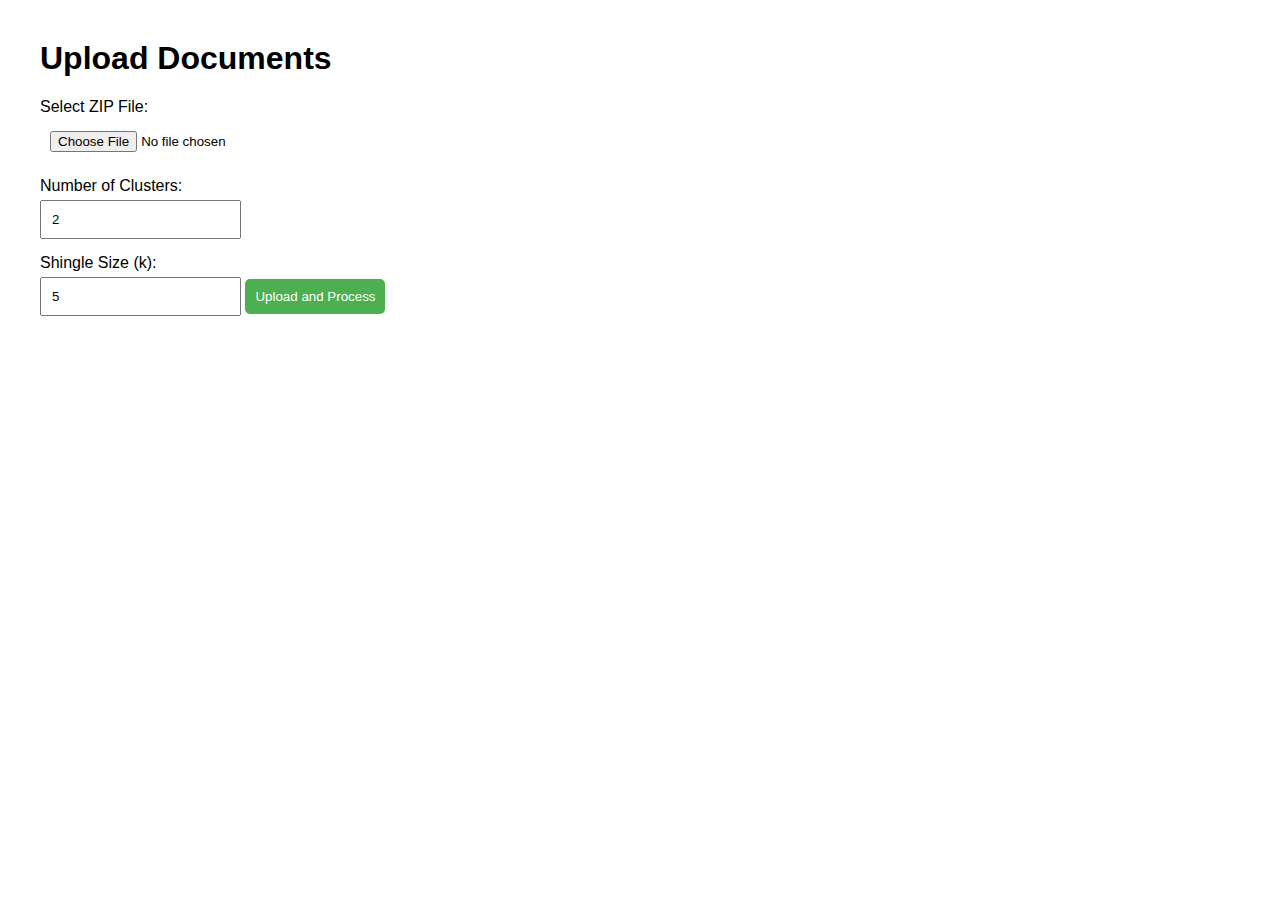
==== templates/index.html @ 91918f01 "Create index.html" ====
<!DOCTYPE html>
<html lang="en">
<head>
    <meta charset="UTF-8">
    <meta name="viewport" content="width=device-width, initial-scale=1.0">
    <title>Document Clustering Tool</title>
    <style>
        body { font-family: Arial, sans-serif; margin: 40px; }
        form { margin-top: 20px; }
        label { display: block; margin: 15px 0 5px; }
        input, button { padding: 10px; }
        button { cursor: pointer; background-color: #4CAF50; color: white; border: none; border-radius: 5px; }
        button:hover { background-color: #45a049; }
    </style>
</head>
<body>
    <h1>Upload Documents</h1>
    <form action="/upload" method="post" enctype="multipart/form-data">
        <label for="zipFile">Select ZIP File:</label>
        <input type="file" id="zipFile" name="zipFile" accept=".zip" required>

        <label for="numClusters">Number of Clusters:</label>
        <input type="number" id="numClusters" name="numClusters" min="1" value="2" required>

        <label for="shingleSize">Shingle Size (k):</label>
        <input type="number" id="shingleSize" name="shingleSize" min="1" value="5" required>

        <button type="submit">Upload and Process</button>
    </form>
</body>
</html>
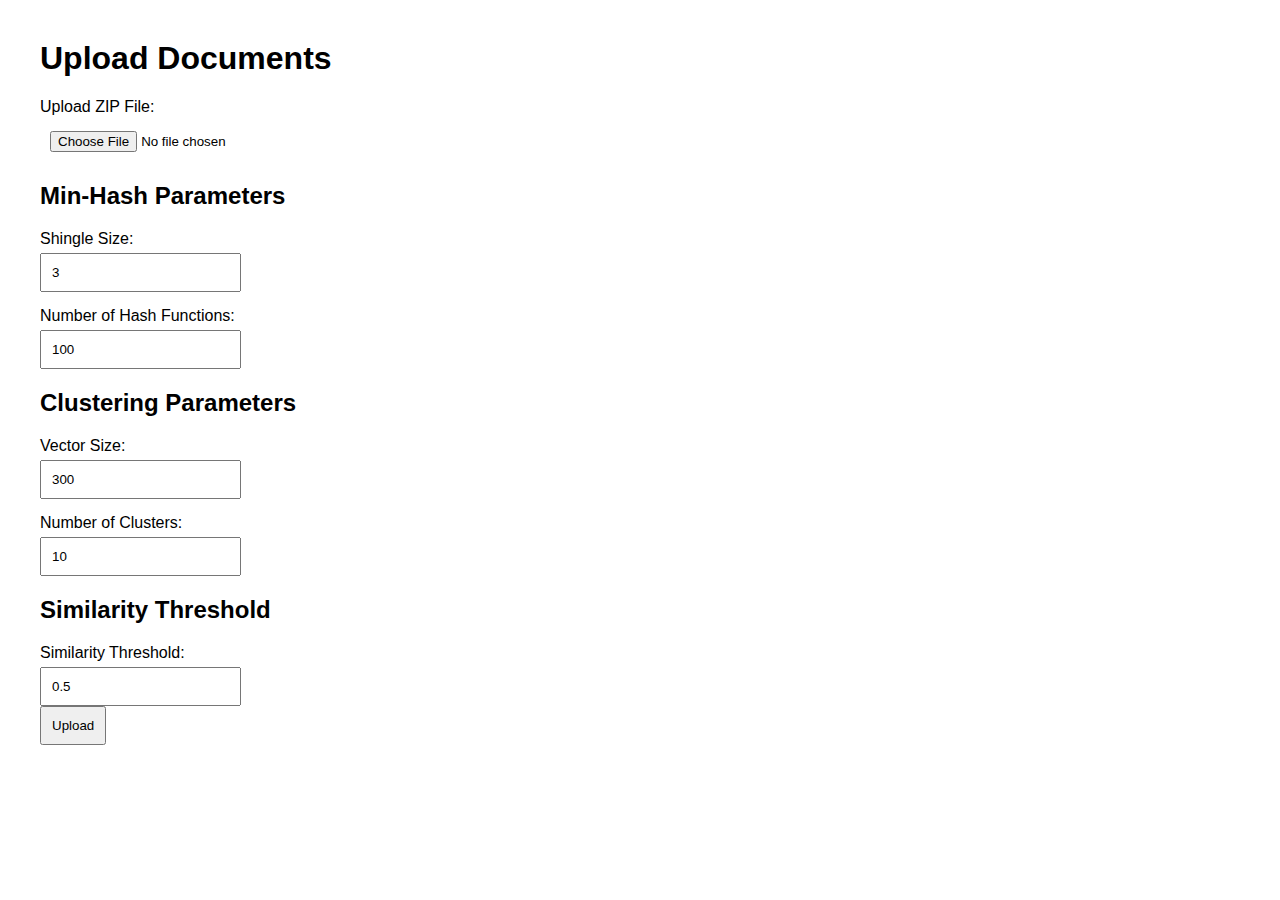
==== commit 2b1d16d5: "User input for parameters and better results page" ====
--- a/templates/index.html
+++ b/templates/index.html
@@ -3,7 +3,7 @@
 <head>
     <meta charset="UTF-8">
     <meta name="viewport" content="width=device-width, initial-scale=1.0">
-    <title>Document Clustering Tool</title>
+    <title>Lexiacal Proximity</title>
     <style>
         body { font-family: Arial, sans-serif; margin: 40px; }
         form { margin-top: 20px; }
@@ -16,16 +16,34 @@
 <body>
     <h1>Upload Documents</h1>
     <form action="/upload" method="post" enctype="multipart/form-data">
-        <label for="zipFile">Select ZIP File:</label>
-        <input type="file" id="zipFile" name="zipFile" accept=".zip" required>
+        <label for="zipFile">Upload ZIP File:</label>
+        <input type="file" name="zipFile" id="zipFile" accept=".zip" required>
 
-        <label for="numClusters">Number of Clusters:</label>
-        <input type="number" id="numClusters" name="numClusters" min="1" value="2" required>
+        <div class="section">
+            <h2>Min-Hash Parameters</h2>
+            <label for="shingleSize">Shingle Size:</label>
+            <input type="number" name="shingleSize" id="shingleSize" value="3" required>
 
-        <label for="shingleSize">Shingle Size (k):</label>
-        <input type="number" id="shingleSize" name="shingleSize" min="1" value="5" required>
+            <label for="numHashes">Number of Hash Functions:</label>
+            <input type="number" name="numHashes" id="numHashes" value="100" required>
+        </div>
 
-        <button type="submit">Upload and Process</button>
+        <div class="section">
+            <h2>Clustering Parameters</h2>
+            <label for="vectorSize">Vector Size:</label>
+            <input type="number" name="vectorSize" id="vectorSize" value="300" required>
+
+            <label for="numClusters">Number of Clusters:</label>
+            <input type="number" name="numClusters" id="numClusters" value="10" required>
+        </div>
+
+        <div class="section">
+            <h2>Similarity Threshold</h2>
+            <label for="similarityThreshold">Similarity Threshold:</label>
+            <input type="number" step="0.01" name="similarityThreshold" id="similarityThreshold" value="0.5" required>
+        </div>
+
+        <input type="submit" value="Upload">
     </form>
 </body>
-</html>
+</html>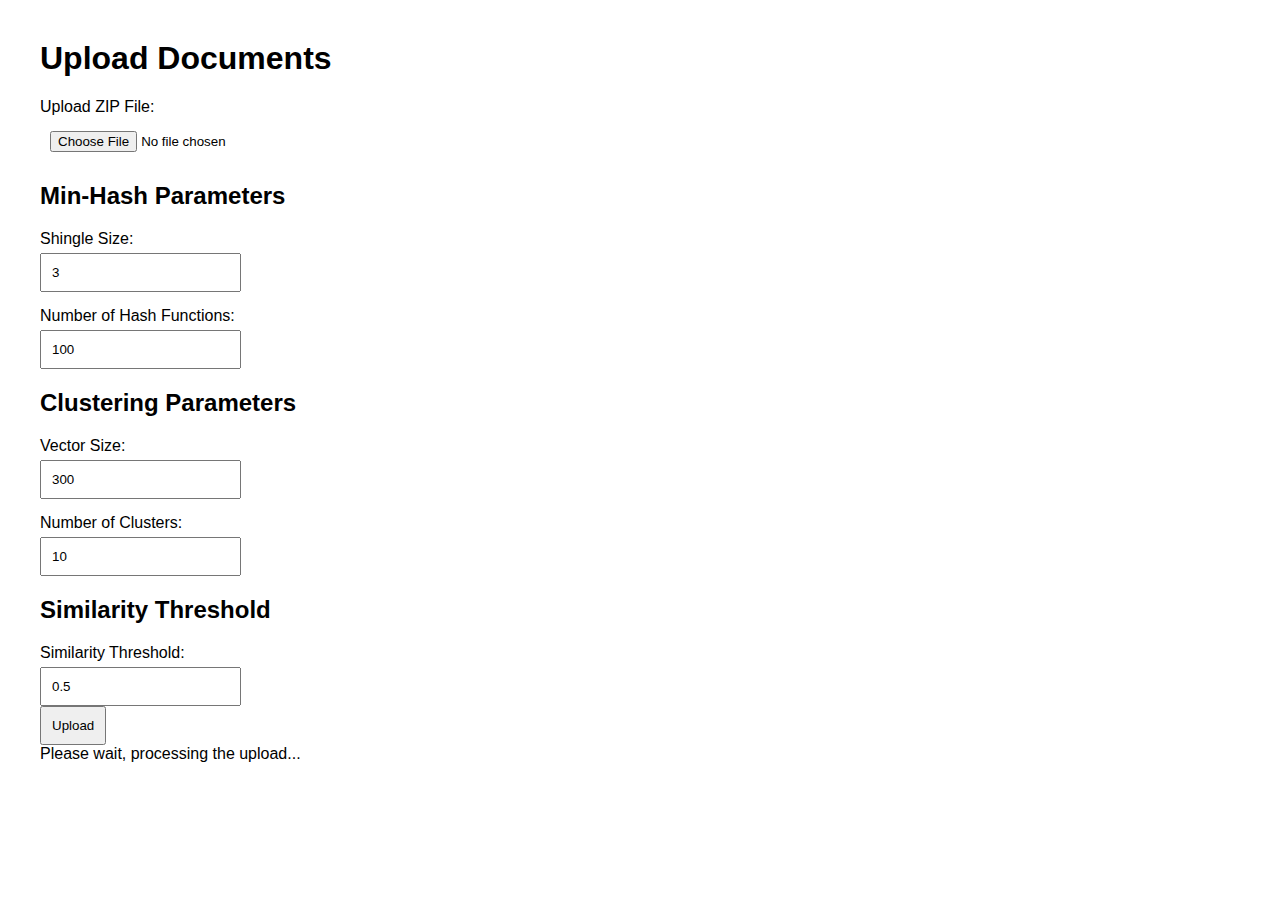
==== commit 5ef5c22d: "Added find_similar() to interface. Shows similar documents for a selected doc" ====
--- a/templates/index.html
+++ b/templates/index.html
@@ -45,5 +45,11 @@
 
         <input type="submit" value="Upload">
     </form>
+    <div id="pleaseWaitMessage" class="please-wait">Please wait, processing the upload...</div>
+    <script>
+        document.getElementById('uploadForm').addEventListener('submit', function() {
+            document.getElementById('pleaseWaitMessage').style.display = 'block';
+        });
+    </script>
 </body>
 </html>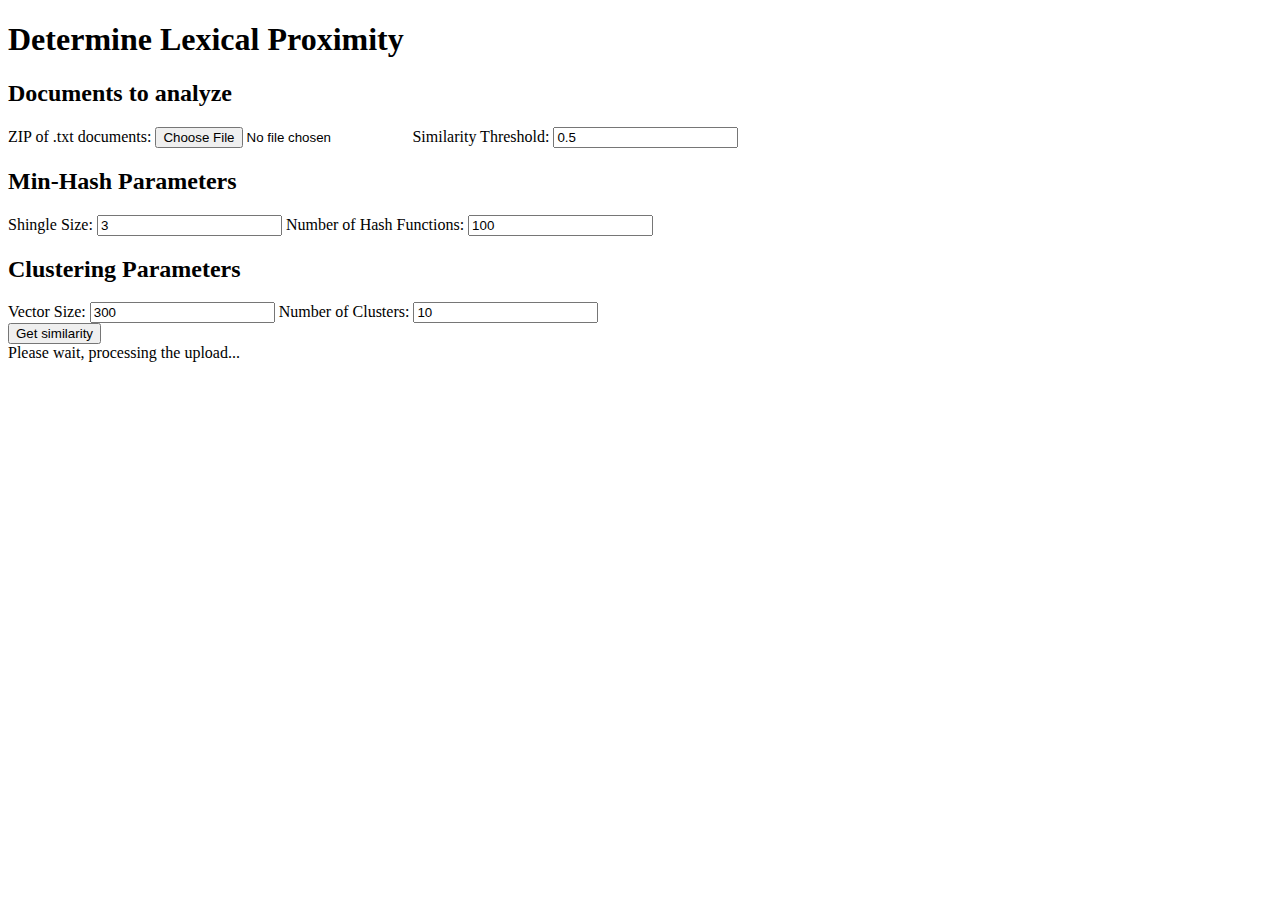
==== commit 8625603e: "Finished User Interface, fixrd issues with tabs" ====
--- a/templates/index.html
+++ b/templates/index.html
@@ -4,46 +4,39 @@
     <meta charset="UTF-8">
     <meta name="viewport" content="width=device-width, initial-scale=1.0">
     <title>Lexiacal Proximity</title>
-    <style>
-        body { font-family: Arial, sans-serif; margin: 40px; }
-        form { margin-top: 20px; }
-        label { display: block; margin: 15px 0 5px; }
-        input, button { padding: 10px; }
-        button { cursor: pointer; background-color: #4CAF50; color: white; border: none; border-radius: 5px; }
-        button:hover { background-color: #45a049; }
-    </style>
+    <link rel="stylesheet" href="{{ url_for('static', filename='style.css') }}">
 </head>
-<body>
-    <h1>Upload Documents</h1>
-    <form action="/upload" method="post" enctype="multipart/form-data">
-        <label for="zipFile">Upload ZIP File:</label>
-        <input type="file" name="zipFile" id="zipFile" accept=".zip" required>
+<body class="first">
+    <h1 class="main-title">Determine Lexical Proximity</h1>
+    <form id="uploadForm" class="upload-form" action="/upload" method="post" enctype="multipart/form-data">
+        
+        <div class="section similarity-threshold">
+            <h2 class="section-title">Documents to analyze</h2>
+            <label for="zipFile" class="form-label">ZIP of .txt documents:</label>
+            <input type="file" name="zipFile" id="zipFile" class="form-input" accept=".zip" required>
 
-        <div class="section">
-            <h2>Min-Hash Parameters</h2>
-            <label for="shingleSize">Shingle Size:</label>
-            <input type="number" name="shingleSize" id="shingleSize" value="3" required>
+            <label for="similarityThreshold" class="form-label">Similarity Threshold:</label>
+            <input type="number" step="0.01" name="similarityThreshold" id="similarityThreshold" class="form-input" value="0.5" required>
+        </div>
+        <div class="section min-hash-parameters">
+            <h2 class="section-title">Min-Hash Parameters</h2>
+            <label for="shingleSize" class="form-label">Shingle Size:</label>
+            <input type="number" name="shingleSize" id="shingleSize" class="form-input" value="3" required>
 
-            <label for="numHashes">Number of Hash Functions:</label>
-            <input type="number" name="numHashes" id="numHashes" value="100" required>
+            <label for="numHashes" class="form-label">Number of Hash Functions:</label>
+            <input type="number" name="numHashes" id="numHashes" class="form-input" value="100" required>
         </div>
 
-        <div class="section">
-            <h2>Clustering Parameters</h2>
-            <label for="vectorSize">Vector Size:</label>
-            <input type="number" name="vectorSize" id="vectorSize" value="300" required>
+        <div class="section clustering-parameters">
+            <h2 class="section-title">Clustering Parameters</h2>
+            <label for="vectorSize" class="form-label">Vector Size:</label>
+            <input type="number" name="vectorSize" id="vectorSize" class="form-input" value="300" required>
 
-            <label for="numClusters">Number of Clusters:</label>
-            <input type="number" name="numClusters" id="numClusters" value="10" required>
+            <label for="numClusters" class="form-label">Number of Clusters:</label>
+            <input type="number" name="numClusters" id="numClusters" class="form-input" value="10" required>
         </div>
+        <button type="submit" class="submit-button">Get similarity</button>
 
-        <div class="section">
-            <h2>Similarity Threshold</h2>
-            <label for="similarityThreshold">Similarity Threshold:</label>
-            <input type="number" step="0.01" name="similarityThreshold" id="similarityThreshold" value="0.5" required>
-        </div>
-
-        <input type="submit" value="Upload">
     </form>
     <div id="pleaseWaitMessage" class="please-wait">Please wait, processing the upload...</div>
     <script>
